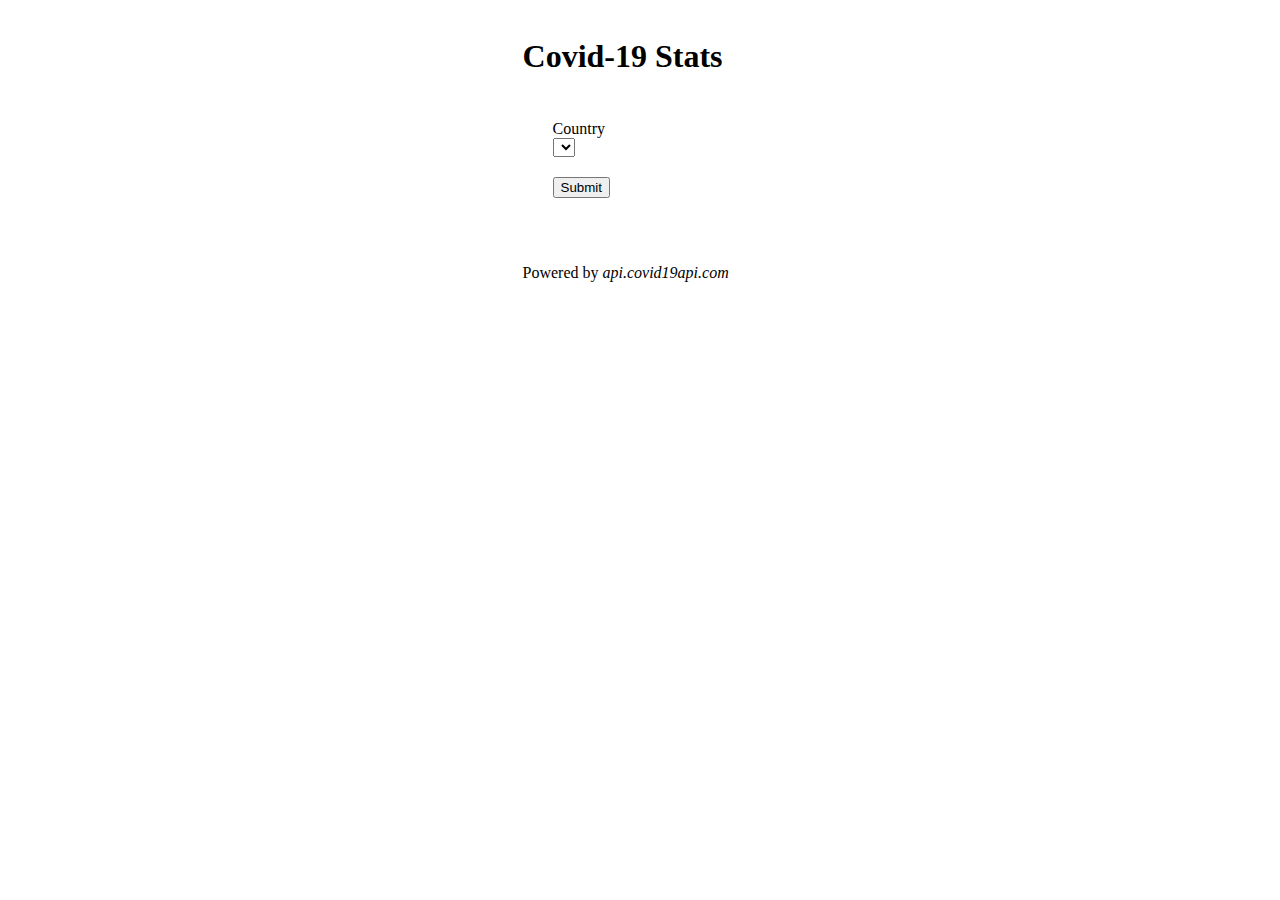
==== Covid-Stats/index.html @ b8f1b959 "Initial commit for Covid-Stats app" ====
<!DOCTYPE html>
<html lang="en">
    <head>
        <meta charset="utf-8">
        <meta name="viewport" content="width=device-width, initial-scale=1">
        <title>FARC-M6 | Covid Stats</title>
        <script src = "https://ajax.googleapis.com/ajax/libs/jquery/3.2.1/jquery.min.js"></script>
        <script src="static/js/script.js" type="module"></script>
        <!-- Bootstrap CSS -->
        <link href="https://cdn.jsdelivr.net/npm/bootstrap@5.0.2/dist/css/bootstrap.min.css" rel="stylesheet" integrity="sha384-EVSTQN3/azprG1Anm3QDgpJLIm9Nao0Yz1ztcQTwFspd3yD65VohhpuuCOmLASjC" crossorigin="anonymous">
        <link rel="stylesheet" type="text/css" href="static/css/main.css">
    </head>
    <body>
        <h1>Covid-19 Stats</h1>
        <div>
            <section id="form" class="card">
                <form>
                    <!-- <label for="date">Date</label>
                    <input type="date" id="date"> -->
                    <label for="country" class="card-title">Country</label>
                    <select id="country">
                    </select>
                    <button id="submit" type="button" class="btn btn-primary">Submit</button>
                </form>
            </section>
            <section>
                <div id="error-card" class="card">
                    <h5 class="card-header">Error</h5>
                    <div class="card-body">
                        <h6 class="card-title">404</h6>
                        <p class="card-text">Not found!</p>
                    </div>
                </div>
                <div id="spinner">
                    <div class="spinner-border" role="status">
                        <span class="visually-hidden">Loading...</span>
                    </div>
                </div>
                <div id="response" class="card">
                    <div class="card-header">
                        <h2 id="province" class="card-title"></h2>
                        <h3 id="date" class="card-subtitle mb-2 text-muted"></h3>
                    </div>
                    <div class="card-body">
                        <h4 class="card-title">New Confirmed</h4>
                        <p id="new-confirmed" class="card-text"></p>
                        <h4 class="card-title">New Deaths</h4>
                        <p id="new-deaths" class="card-text"></p>
                        <h4 class="card-title">Total Confirmed</h4>
                        <p id="total-confirmed" class="card-text"></p>
                        <h4 class="card-title">Total Deaths</h4>
                        <p id="total-deaths" class="card-text"></p>
                    </div>
                </div>
            </section>
        </div>
        <footer>
            <p>Powered by <cite>api.covid19api.com</cite></p>
        </footer>
        <!-- Bootstrap Bundle with Popper -->
        <script src="https://cdn.jsdelivr.net/npm/bootstrap@5.0.2/dist/js/bootstrap.bundle.min.js" integrity="sha384-MrcW6ZMFYlzcLA8Nl+NtUVF0sA7MsXsP1UyJoMp4YLEuNSfAP+JcXn/tWtIaxVXM" crossorigin="anonymous"></script>
    </body>
</html>
---- Covid-Stats/static/css/main.css ----
body {
    display: grid;
    justify-content: center;
}

body > div {
    display: grid;
    grid-template-columns: 1fr 1fr;
    column-gap: 2%;
}

#spinner {
    display: grid;
    justify-content: center;
    align-items: flex-start;
}

h1 {
    margin-top: 30px;
    margin-bottom: 15px;
}

label, select {
    display: block;
}

#form {
    padding: 30px;
    margin-bottom: 20px;
    height: fit-content;
}

#submit {
    margin-top: 20px;
}
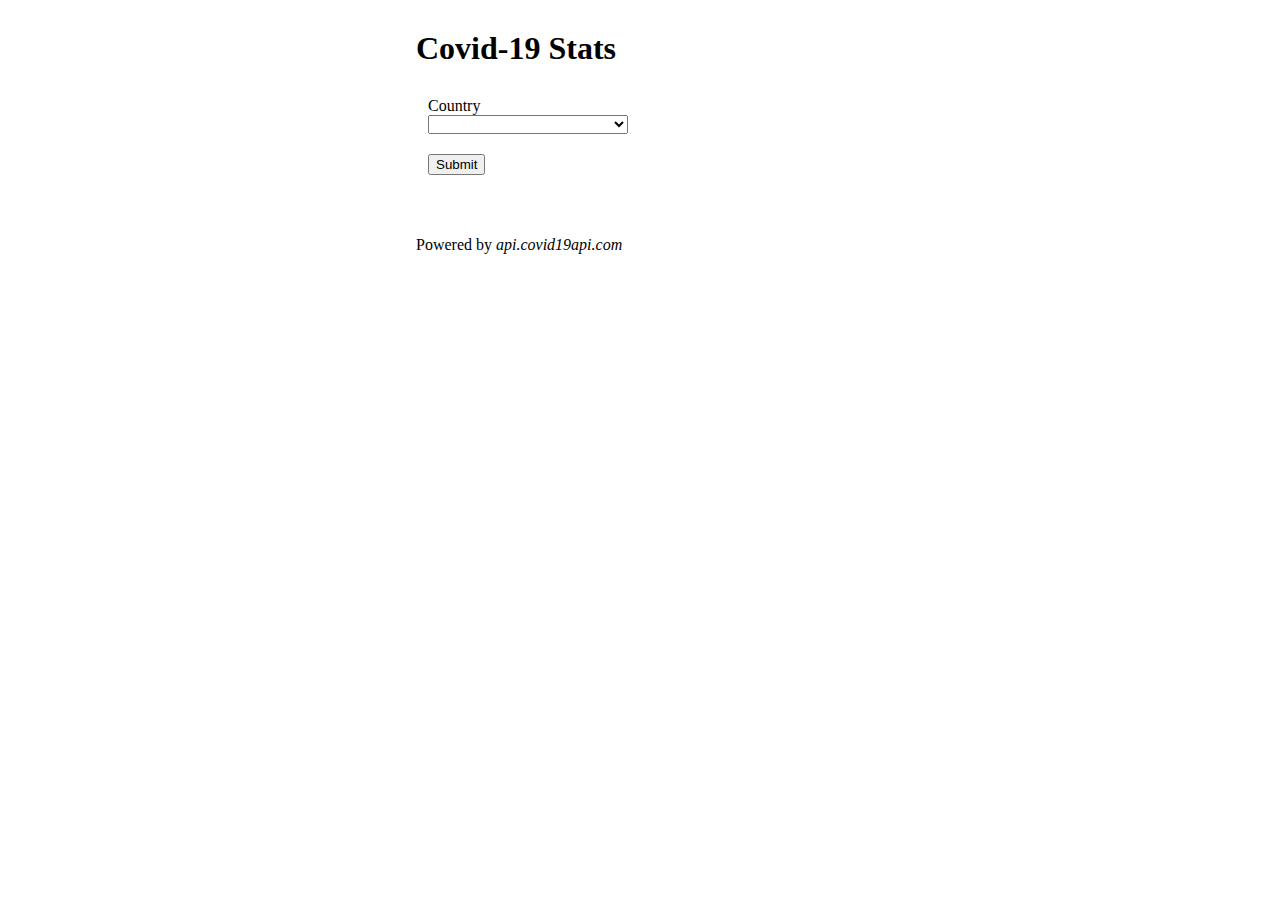
==== commit b8e85cfd: "Made the app for covid-stats responsive" ====
--- a/Covid-Stats/index.html
+++ b/Covid-Stats/index.html
@@ -11,9 +11,11 @@
         <link rel="stylesheet" type="text/css" href="static/css/main.css">
     </head>
     <body>
-        <h1>Covid-19 Stats</h1>
-        <div>
-            <section id="form" class="card">
+        <header>
+            <h1>Covid-19 Stats</h1>
+        </header>
+        <div class="row">
+            <section id="form" class="card col-md-5 col-sm-12">
                 <form>
                     <!-- <label for="date">Date</label>
                     <input type="date" id="date"> -->
@@ -23,7 +25,7 @@
                     <button id="submit" type="button" class="btn btn-primary">Submit</button>
                 </form>
             </section>
-            <section>
+            <section id="response" class="col-md-5 col-sm-12">
                 <div id="error-card" class="card">
                     <h5 class="card-header">Error</h5>
                     <div class="card-body">
@@ -36,7 +38,7 @@
                         <span class="visually-hidden">Loading...</span>
                     </div>
                 </div>
-                <div id="response" class="card">
+                <div id="info" class="card">
                     <div class="card-header">
                         <h2 id="province" class="card-title"></h2>
                         <h3 id="date" class="card-subtitle mb-2 text-muted"></h3>
--- a/Covid-Stats/static/css/main.css
+++ b/Covid-Stats/static/css/main.css
@@ -1,6 +1,7 @@
 body {
     display: grid;
     justify-content: center;
+    margin: 0 10vw;
 }
 
 body > div {
@@ -25,11 +26,23 @@
 }
 
 #form {
-    padding: 30px;
-    margin-bottom: 20px;
+    padding: 15px 12px;
     height: fit-content;
+    min-width: 200px;
 }
 
 #submit {
     margin-top: 20px;
+}
+
+section {
+    margin-bottom: 30px;
+}
+
+#response {
+    padding: 0;
+}
+
+#country {
+    width: 100%;
 }